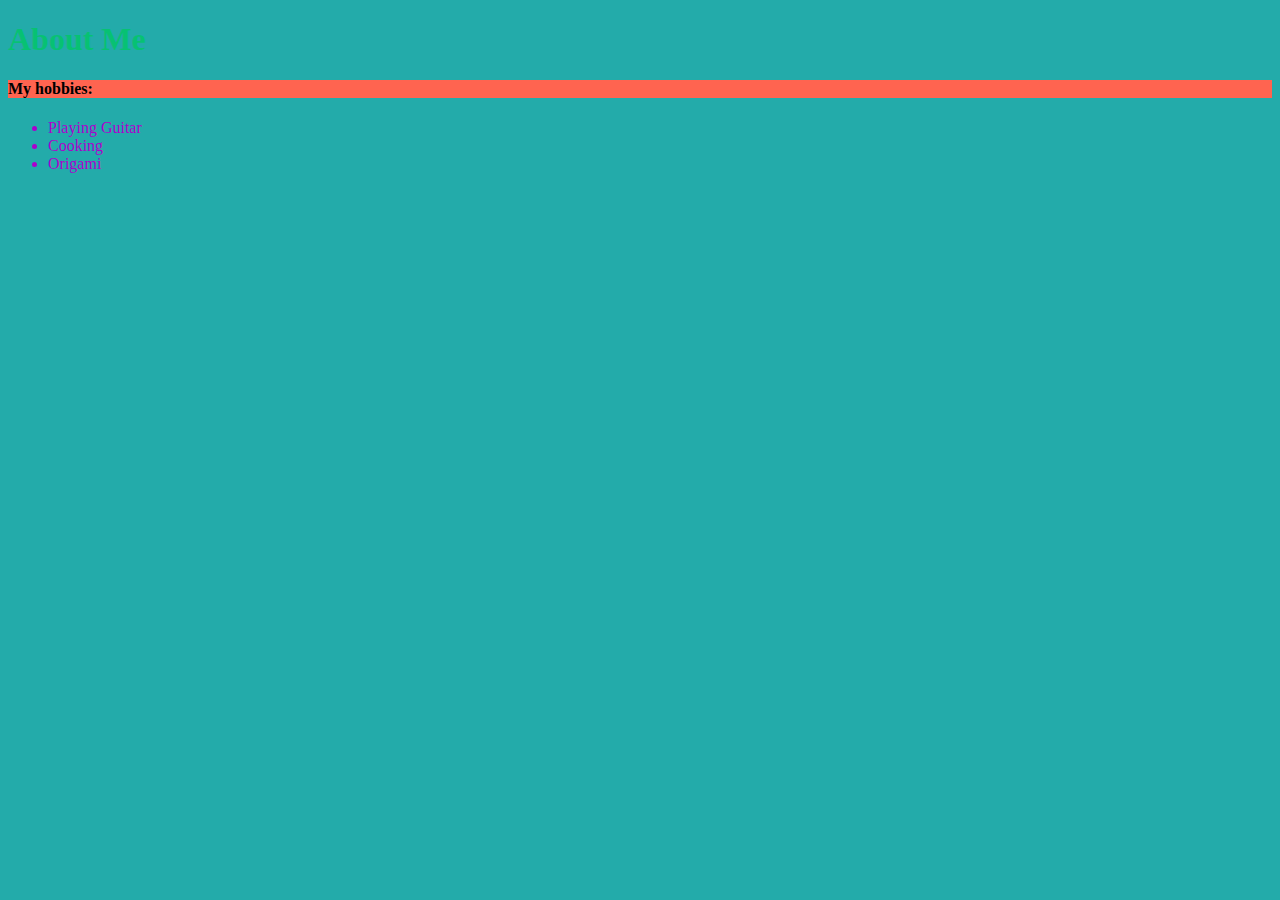
==== aboutme.html @ 71153dca "Initial commit" ====
<!DOCTYPE html>
<html>
  <head>
    <meta charset="utf-8">
    <title>About Me</title>
    <link rel="stylesheet" type="text/css" href="app.css">
  </head>

  <body>
    <h1>About Me</h1>

    <h4>My hobbies:</h4>
    <ul>
      <li>Playing Guitar</li>
      <li>Cooking</li>
      <li>Origami</li>
    </ul>
  </body>
</html>
<!-- I am learning CSS -->
---- app.css ----
h1 {
  color: rgba(0,200,100,0.8);
}

li {
  color: #ab01cd;
}

h4  {
  background: rgb(255, 100,80);
}

body{
  background: #23abaa;
}
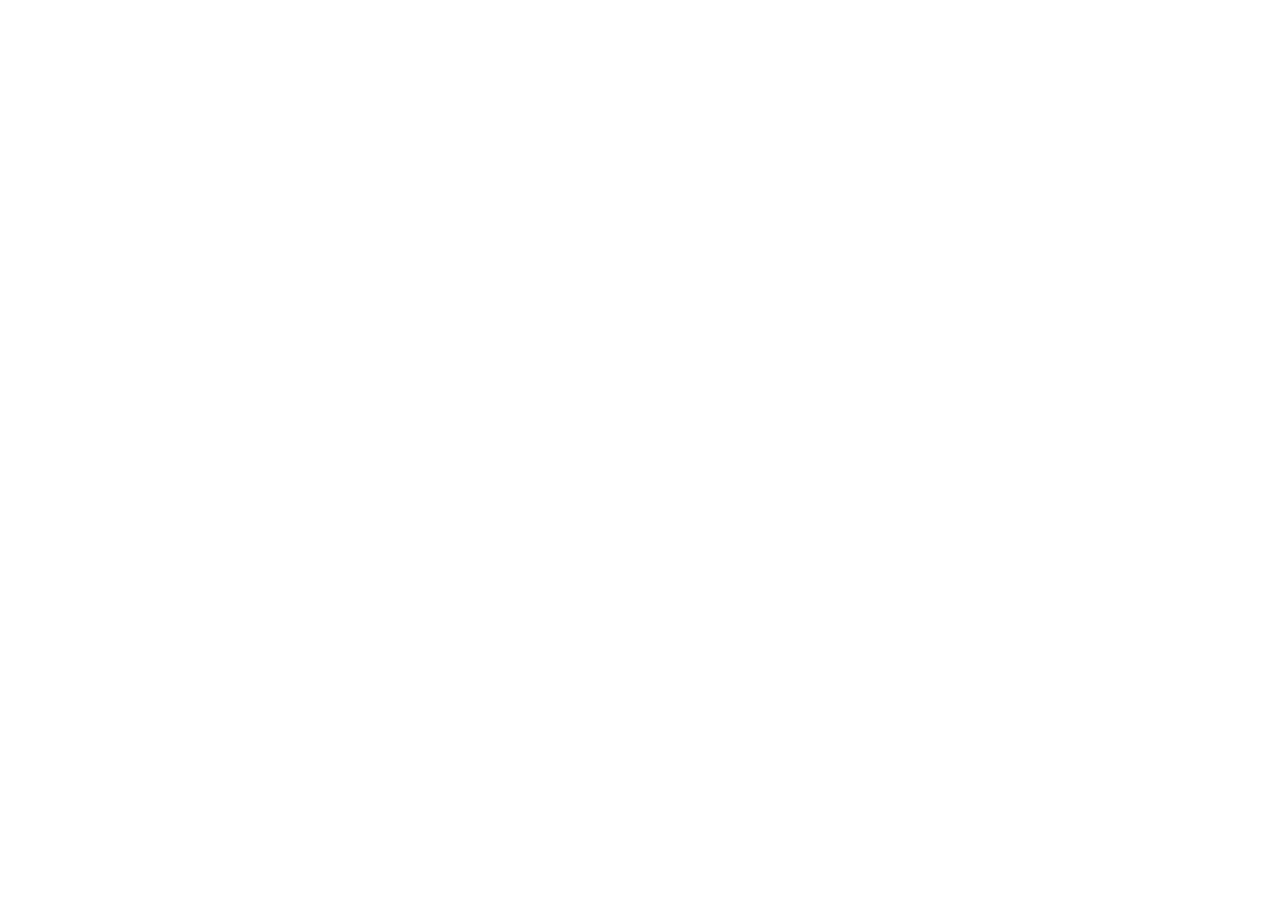
==== commit d80676ae: "created a new folder for css files" ====
--- a/aboutme.html
+++ b/aboutme.html
@@ -2,19 +2,12 @@
 <html>
   <head>
     <meta charset="utf-8">
-    <title>About Me</title>
+    <title>About My Photography</title>
     <link rel="stylesheet" type="text/css" href="app.css">
   </head>
 
   <body>
-    <h1>About Me</h1>
-
-    <h4>My hobbies:</h4>
-    <ul>
-      <li>Playing Guitar</li>
-      <li>Cooking</li>
-      <li>Origami</li>
-    </ul>
+    
   </body>
 </html>
 <!-- I am learning CSS -->
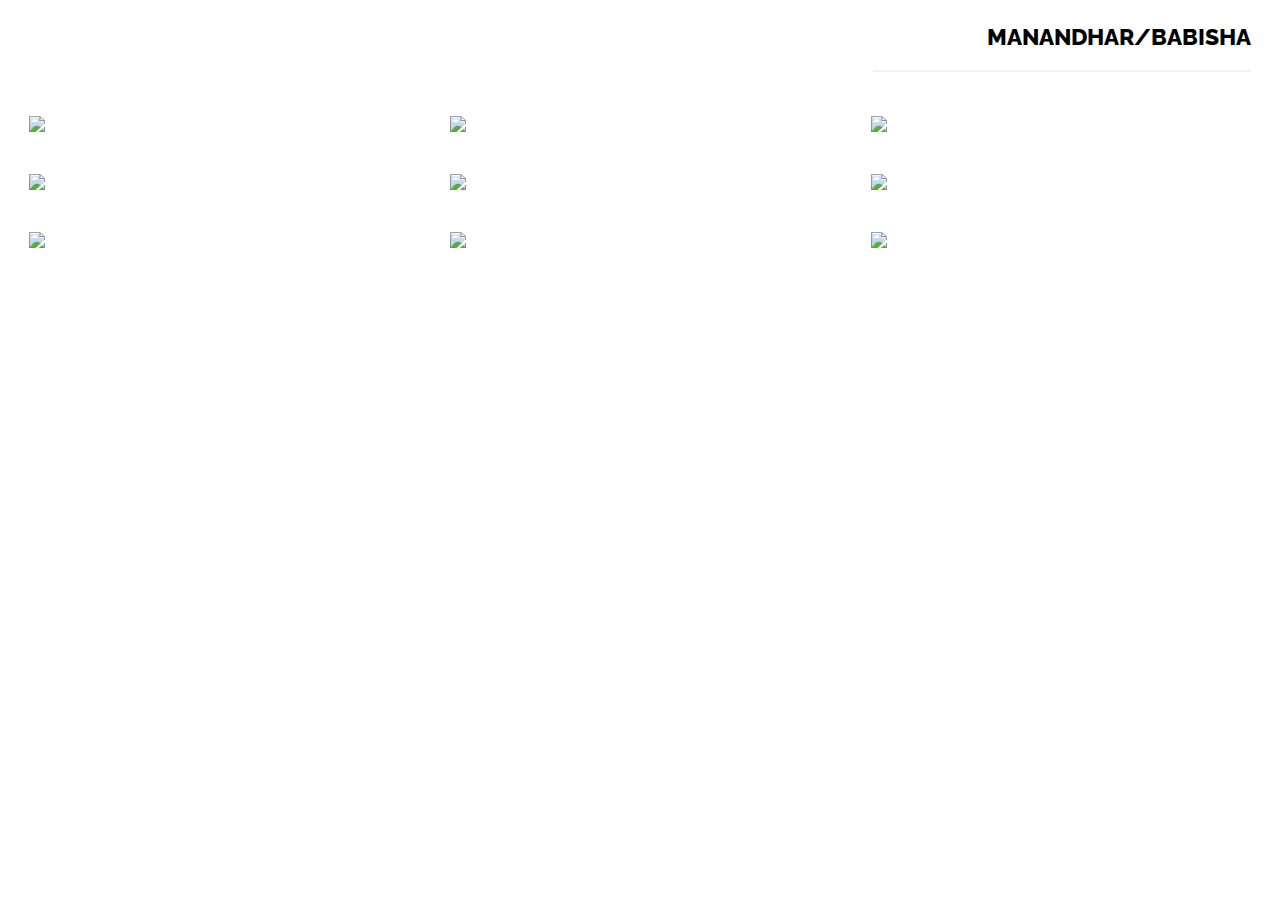
==== commit 726eca60: "created photos folder and added photos and made changes to app.css." ====
--- a/aboutme.html
+++ b/aboutme.html
@@ -3,11 +3,26 @@
   <head>
     <meta charset="utf-8">
     <title>About My Photography</title>
-    <link rel="stylesheet" type="text/css" href="app.css">
+    <link href="https://fonts.googleapis.com/css?family=Raleway" rel="stylesheet">
+    <link rel="stylesheet" type="text/css" href="stylesheets/app.css">
   </head>
 
   <body>
-    
+
+  <p>Manandhar/Babisha</p>
+    <img src="http://c1.staticflickr.com/9/8450/8026519634_f33f3724ea_b.jpg">
+    <img src="http://c2.staticflickr.com/8/7218/7209301894_c99d3a33c2_h.jpg">
+    <img src="http://c2.staticflickr.com/8/7231/6947093326_df216540ff_b.jpg">
+
+
+    <img src="http://c1.staticflickr.com/9/8788/17367410309_78abb9e5b6_b.jpg">
+    <img src="http://c2.staticflickr.com/6/5814/20700286354_762c19bd3b_b.jpg">
+    <img src="http://c2.staticflickr.com/6/5647/21137202535_404bf25729_b.jpg">
+
+
+    <img src="http://c2.staticflickr.com/6/5588/14991687545_5c8e1a2e86_b.jpg">
+    <img src="http://c2.staticflickr.com/4/3888/14878097108_5997041006_b.jpg">
+    <img src="http://c2.staticflickr.com/8/7579/15482110477_0b0e9e5421_b.jpg">
   </body>
 </html>
 <!-- I am learning CSS -->
--- a/stylesheets/app.css
+++ b/stylesheets/app.css
@@ -0,0 +1,18 @@
+img {
+  width: 30%;
+  float: left;
+  margin: 1.66%;
+}
+
+p {
+  font-family: Raleway;
+  margin-right: 1.66%;
+  margin-left: 68.44%;
+  font-size: 23px;
+  font-weight: 800;
+  text-transform: uppercase;
+  border-bottom: 2px solid #f1f1f1;
+  width: inherit;
+  padding-bottom: 20px;
+  text-align: right;
+}
